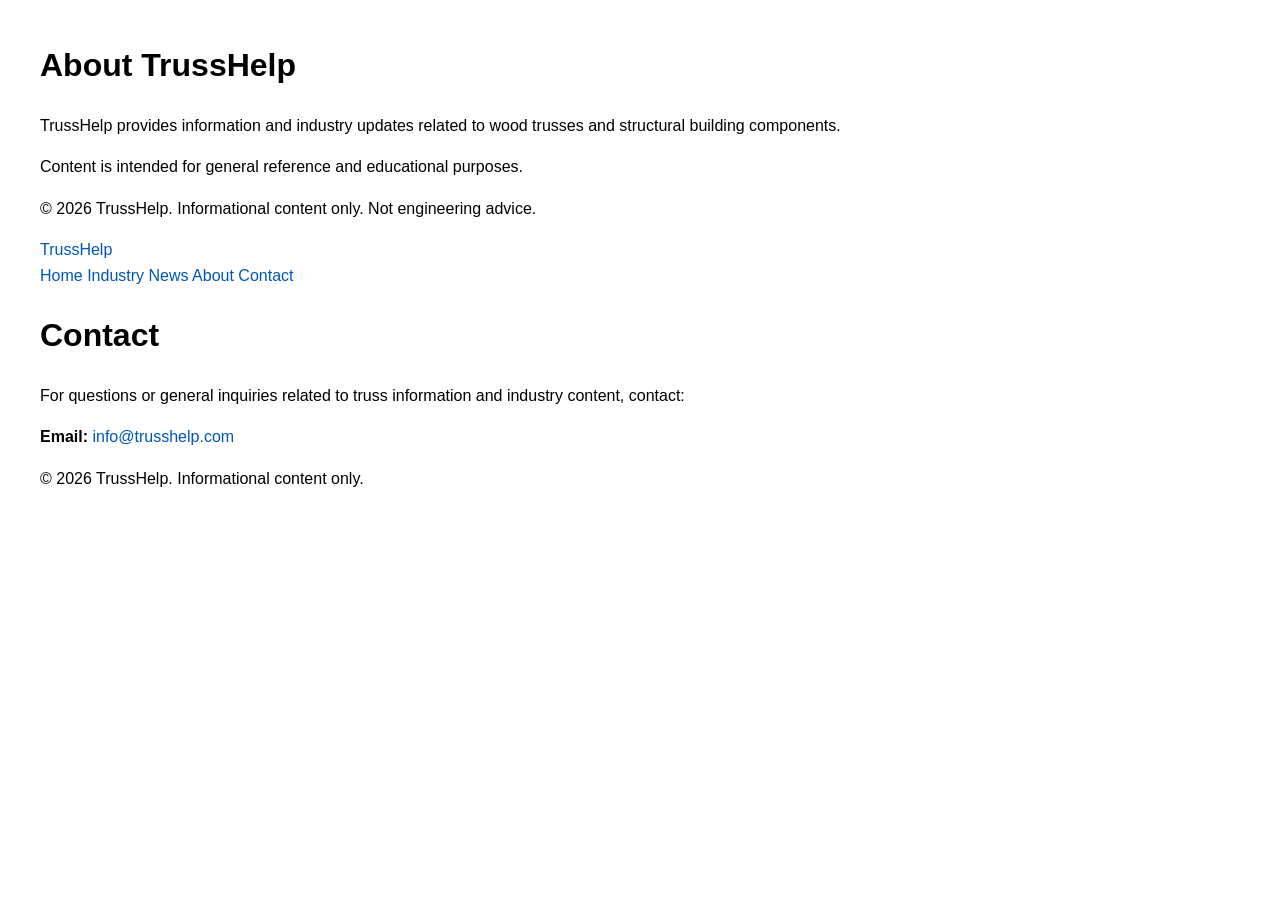
==== about/index.html @ ef6d4eaa "Update index.html" ====
<!DOCTYPE html>
<html lang="en">
<head>
  <meta charset="utf-8" />
  <meta name="viewport" content="width=device-width, initial-scale=1" />

  <title>About TrussHelp</title>
  <meta name="description" content="About TrussHelp and its purpose in providing truss-related information." />

  <link rel="stylesheet" href="/styles.css" />
</head>


<body>

  <div id="site-header"></div>

  <main class="container">
    <h1>About TrussHelp</h1>

    <p>
      TrussHelp provides information and industry updates related to wood trusses
      and structural building components.
    </p>

    <p>
      Content is intended for general reference and educational purposes.
    </p>
  </main>

  <footer class="site-footer">
    <div class="container">
      <p>
        © 2026 TrussHelp. Informational content only. Not engineering advice.
      </p>
    </div>
  </footer>

</body>
</html>
<!DOCTYPE html>
<html lang="en">
<head>
  <meta charset="UTF-8" />
  <meta name="viewport" content="width=device-width, initial-scale=1" />

  <title>Contact – TrussHelp</title>

  <link rel="stylesheet" href="/styles.css">
</head>
<body>

  <header class="site-header">
    <div class="container">
      <a href="/" class="site-title">TrussHelp</a>
      <nav class="site-nav">
        <a href="/">Home</a>
        <a href="/news/">Industry News</a>
        <a href="/about/">About</a>
        <a href="/contact/">Contact</a>
      </nav>
    </div>
  </header>

  <main class="container">
    <h1>Contact</h1>

    <p>
      For questions or general inquiries related to truss information and
      industry content, contact:
    </p>

    <p>
      <strong>Email:</strong>
      <a href="mailto:info@trusshelp.com">info@trusshelp.com</a>
    </p>
  </main>

  <footer class="site-footer">
    <div class="container">
      <p>
        © 2026 TrussHelp. Informational content only.
      </p>
    </div>
  </footer>

</body>
</html>
---- styles.css ----
body {
  font-family: Arial, sans-serif;
  margin: 40px;
  line-height: 1.6;
}
a {
  color: #0056b3;
  text-decoration: none;
}
a:hover {
  text-decoration: underline;
}

.news-item {
  margin-bottom: 1rem;
}

.news-date {
  font-weight: 600;
}

.news-text {
  margin-left: 0.5rem;
}
---- styles.css ----
body {
  font-family: Arial, sans-serif;
  margin: 40px;
  line-height: 1.6;
}
a {
  color: #0056b3;
  text-decoration: none;
}
a:hover {
  text-decoration: underline;
}

.news-item {
  margin-bottom: 1rem;
}

.news-date {
  font-weight: 600;
}

.news-text {
  margin-left: 0.5rem;
}
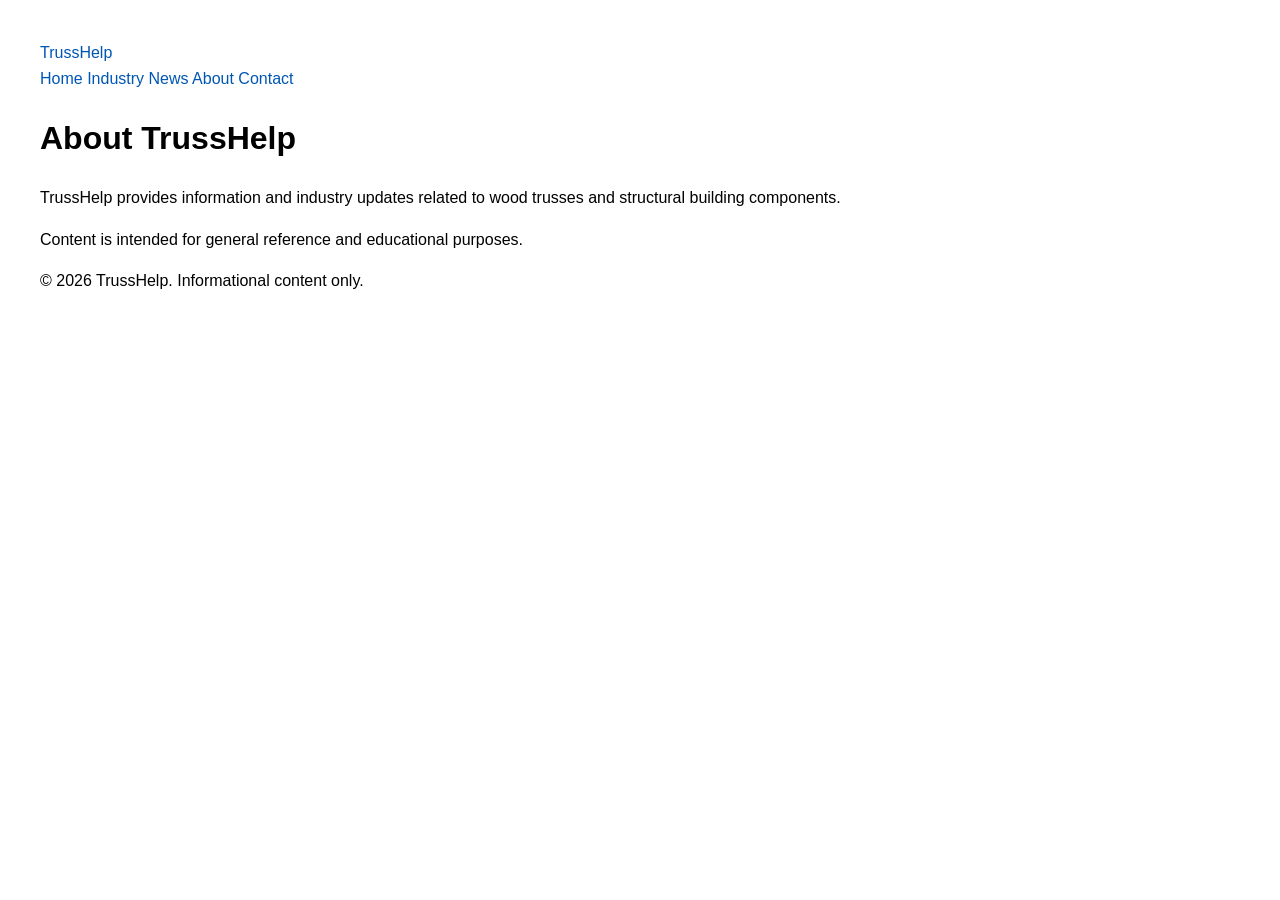
==== commit 28f897f6: "Update index.html" ====
--- a/about/index.html
+++ b/about/index.html
@@ -1,16 +1,12 @@
 <!DOCTYPE html>
 <html lang="en">
 <head>
-  <meta charset="utf-8" />
-  <meta name="viewport" content="width=device-width, initial-scale=1" />
-
+  <meta charset="UTF-8" />
+  <meta name="viewport" content="width=device-width, initial-scale=1.0" />
   <title>About TrussHelp</title>
   <meta name="description" content="About TrussHelp and its purpose in providing truss-related information." />
-
   <link rel="stylesheet" href="/styles.css" />
 </head>
-
-
 <body>
 
   <div id="site-header"></div>
@@ -30,60 +26,10 @@
 
   <footer class="site-footer">
     <div class="container">
-      <p>
-        © 2026 TrussHelp. Informational content only. Not engineering advice.
-      </p>
+      <p>© 2026 TrussHelp. Informational content only.</p>
     </div>
   </footer>
 
+  <script src="/scripts/include.js"></script>
 </body>
 </html>
-<!DOCTYPE html>
-<html lang="en">
-<head>
-  <meta charset="UTF-8" />
-  <meta name="viewport" content="width=device-width, initial-scale=1" />
-
-  <title>Contact – TrussHelp</title>
-
-  <link rel="stylesheet" href="/styles.css">
-</head>
-<body>
-
-  <header class="site-header">
-    <div class="container">
-      <a href="/" class="site-title">TrussHelp</a>
-      <nav class="site-nav">
-        <a href="/">Home</a>
-        <a href="/news/">Industry News</a>
-        <a href="/about/">About</a>
-        <a href="/contact/">Contact</a>
-      </nav>
-    </div>
-  </header>
-
-  <main class="container">
-    <h1>Contact</h1>
-
-    <p>
-      For questions or general inquiries related to truss information and
-      industry content, contact:
-    </p>
-
-    <p>
-      <strong>Email:</strong>
-      <a href="mailto:info@trusshelp.com">info@trusshelp.com</a>
-    </p>
-  </main>
-
-  <footer class="site-footer">
-    <div class="container">
-      <p>
-        © 2026 TrussHelp. Informational content only.
-      </p>
-    </div>
-  </footer>
-
-</body>
-</html>
-
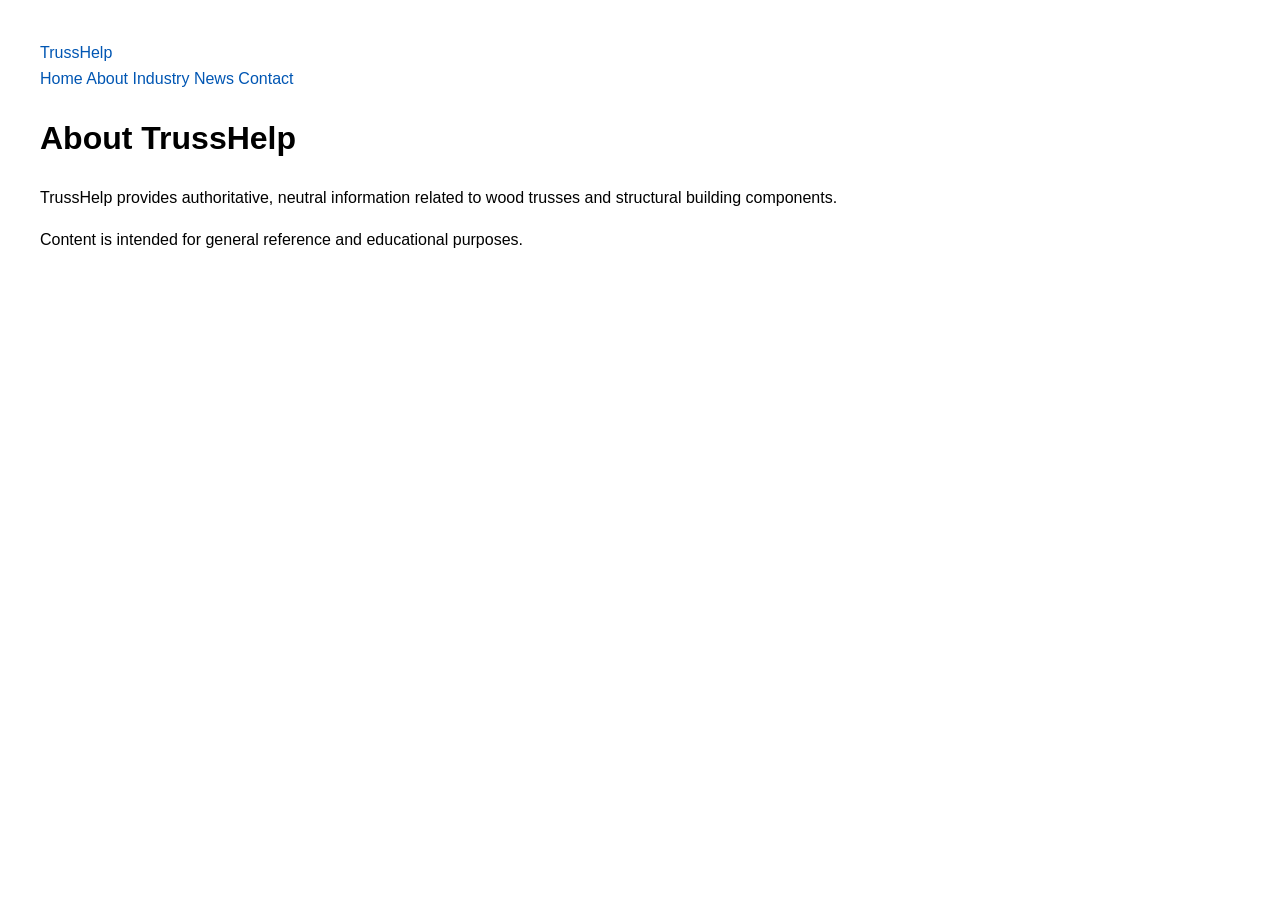
==== commit 77c99206: "Update index.html" ====
--- a/about/index.html
+++ b/about/index.html
@@ -1,11 +1,11 @@
 <!DOCTYPE html>
 <html lang="en">
 <head>
-  <meta charset="UTF-8" />
-  <meta name="viewport" content="width=device-width, initial-scale=1.0" />
+  <meta charset="UTF-8">
   <title>About TrussHelp</title>
-  <meta name="description" content="About TrussHelp and its purpose in providing truss-related information." />
-  <link rel="stylesheet" href="/styles.css" />
+  <meta name="viewport" content="width=device-width, initial-scale=1">
+  <meta name="description" content="About TrussHelp and its purpose in providing truss-related information.">
+  <link rel="stylesheet" href="/styles.css">
 </head>
 <body>
 
@@ -15,8 +15,8 @@
     <h1>About TrussHelp</h1>
 
     <p>
-      TrussHelp provides information and industry updates related to wood trusses
-      and structural building components.
+      TrussHelp provides authoritative, neutral information related to
+      wood trusses and structural building components.
     </p>
 
     <p>
@@ -24,11 +24,7 @@
     </p>
   </main>
 
-  <footer class="site-footer">
-    <div class="container">
-      <p>© 2026 TrussHelp. Informational content only.</p>
-    </div>
-  </footer>
+  <div id="site-footer"></div>
 
   <script src="/scripts/include.js"></script>
 </body>
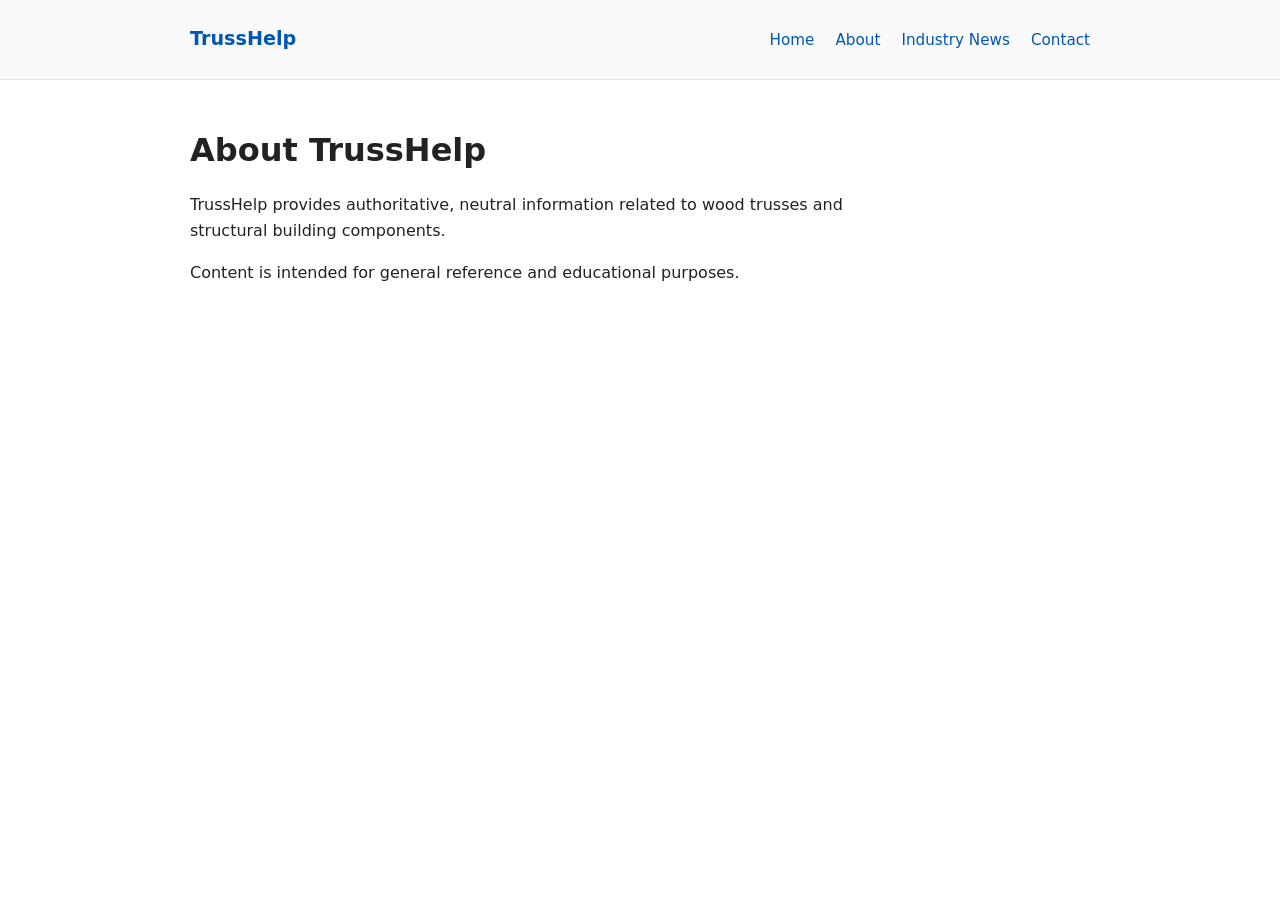
==== commit 7c74feaa: "Update index.html" ====
--- a/about/index.html
+++ b/about/index.html
@@ -2,7 +2,8 @@
 <html lang="en">
 <head>
   <meta charset="UTF-8">
-  <title>About TrussHelp</title>
+  <title>About TrussHelp | Purpose & Scope</title>
+  <meta name="description" content="Learn about TrussHelp, a reference site focused on wood trusses and structural building components.">
   <meta name="viewport" content="width=device-width, initial-scale=1">
   <meta name="description" content="About TrussHelp and its purpose in providing truss-related information.">
   <link rel="stylesheet" href="/styles.css">
@@ -28,4 +29,6 @@
 
   <script src="/scripts/include.js"></script>
 </body>
+  <div id="site-footer"></div>
+<script src="/scripts/include.js"></script>
 </html>
--- a/styles.css
+++ b/styles.css
@@ -22,3 +22,112 @@
 .news-text {
   margin-left: 0.5rem;
 }
+
+.news-list {
+  list-style: none;
+  padding-left: 0;
+}
+
+.news-item {
+  margin-bottom: 1rem;
+}
+
+.news-date {
+  font-weight: 600;
+}
+
+.news-text {
+  margin-left: 0.5rem;
+}
+/* ====== BASE LAYOUT ====== */
+body {
+  font-family: system-ui, -apple-system, BlinkMacSystemFont, "Segoe UI", Roboto, Arial, sans-serif;
+  line-height: 1.6;
+  margin: 0;
+  color: #222;
+  background-color: #fff;
+}
+
+.container {
+  max-width: 900px;
+  margin: 0 auto;
+  padding: 24px 20px;
+}
+
+/* ====== HEADER ====== */
+.site-header {
+  border-bottom: 1px solid #e5e5e5;
+  background: #fafafa;
+}
+
+.site-header .container {
+  display: flex;
+  align-items: center;
+  justify-content: space-between;
+}
+
+.site-title {
+  font-size: 1.2rem;
+  font-weight: 600;
+  text-decoration: none;
+  color: #0056b3;
+}
+
+.site-nav a {
+  margin-left: 16px;
+  text-decoration: none;
+  font-size: 0.95rem;
+  color: #0056b3;
+}
+
+.site-nav a:hover {
+  text-decoration: underline;
+}
+
+/* ====== HEADINGS ====== */
+h1 {
+  font-size: 2rem;
+  margin-bottom: 12px;
+}
+
+p {
+  max-width: 700px;
+}
+
+/* ====== NEWS LIST ====== */
+.news-list {
+  list-style: none;
+  padding: 0;
+  margin-top: 32px;
+}
+
+.news-item {
+  padding: 16px 0;
+  border-bottom: 1px solid #e5e5e5;
+}
+
+.news-item:last-child {
+  border-bottom: none;
+}
+
+.news-date {
+  font-weight: 600;
+  margin-bottom: 4px;
+}
+
+.news-text {
+  margin-left: 0;
+}
+
+/* ====== FOOTER ====== */
+.site-footer {
+  border-top: 1px solid #e5e5e5;
+  margin-top: 48px;
+  background: #fafafa;
+}
+
+.site-footer .container {
+  font-size: 0.85rem;
+  color: #555;
+}
+
